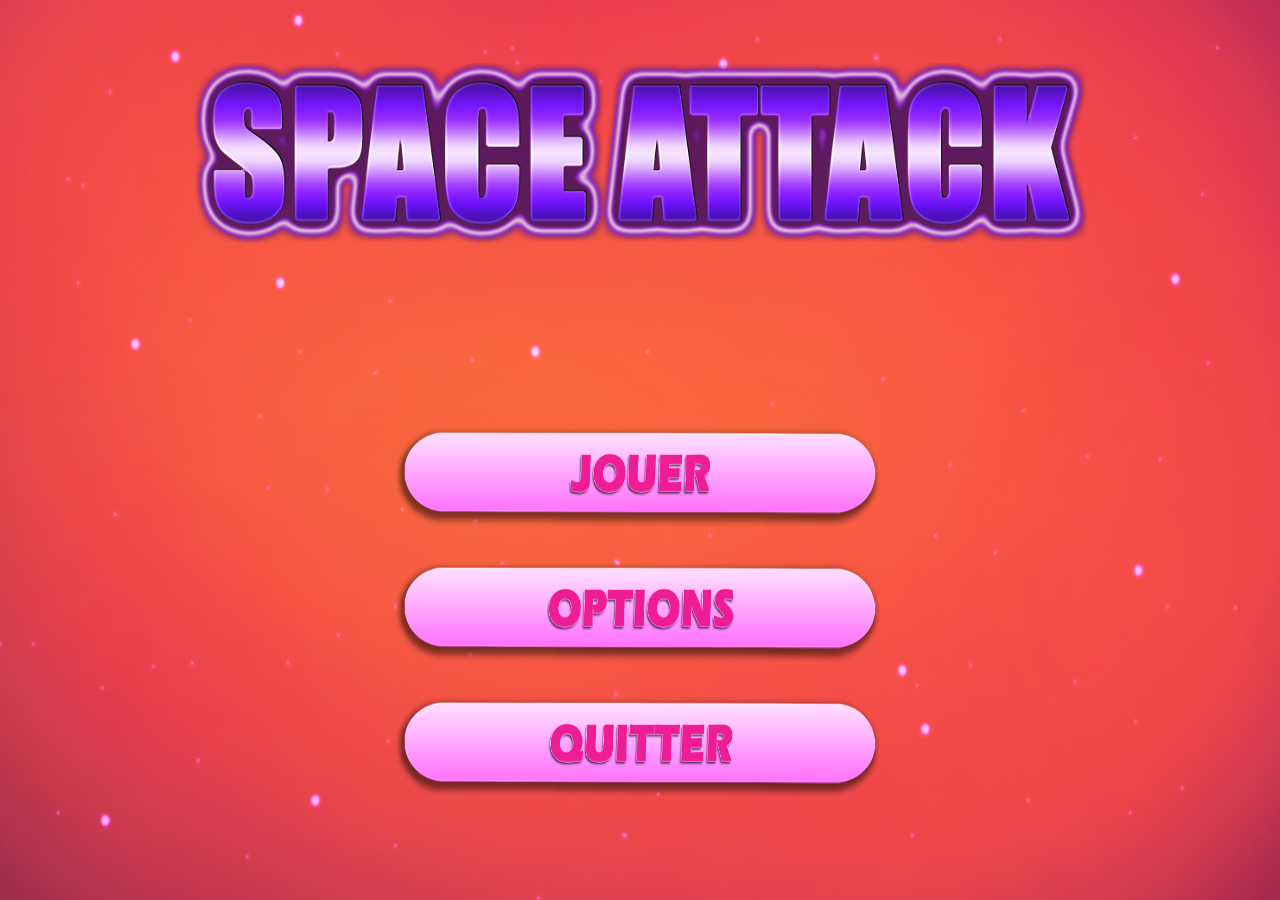
==== index.html @ d9797683 "V.0.001" ====
<html>

<head>
    <meta charset="utf-8">
    <title>GAME</title>
    <style>
        #jeu {
            position: absolute;
            top: 0;
            left: 0;
            cursor: url('lib/HUD/pointer.png'), auto;
        }
    </style>
</head>

<script src="lib/libraries/pixi.min.js"></script>
<script src="lib/libraries/PixiTextInput.js"></script>

<body>

    <div id="jeu">
        <script src="play.js"></script>
    </div>

</body>

</html>
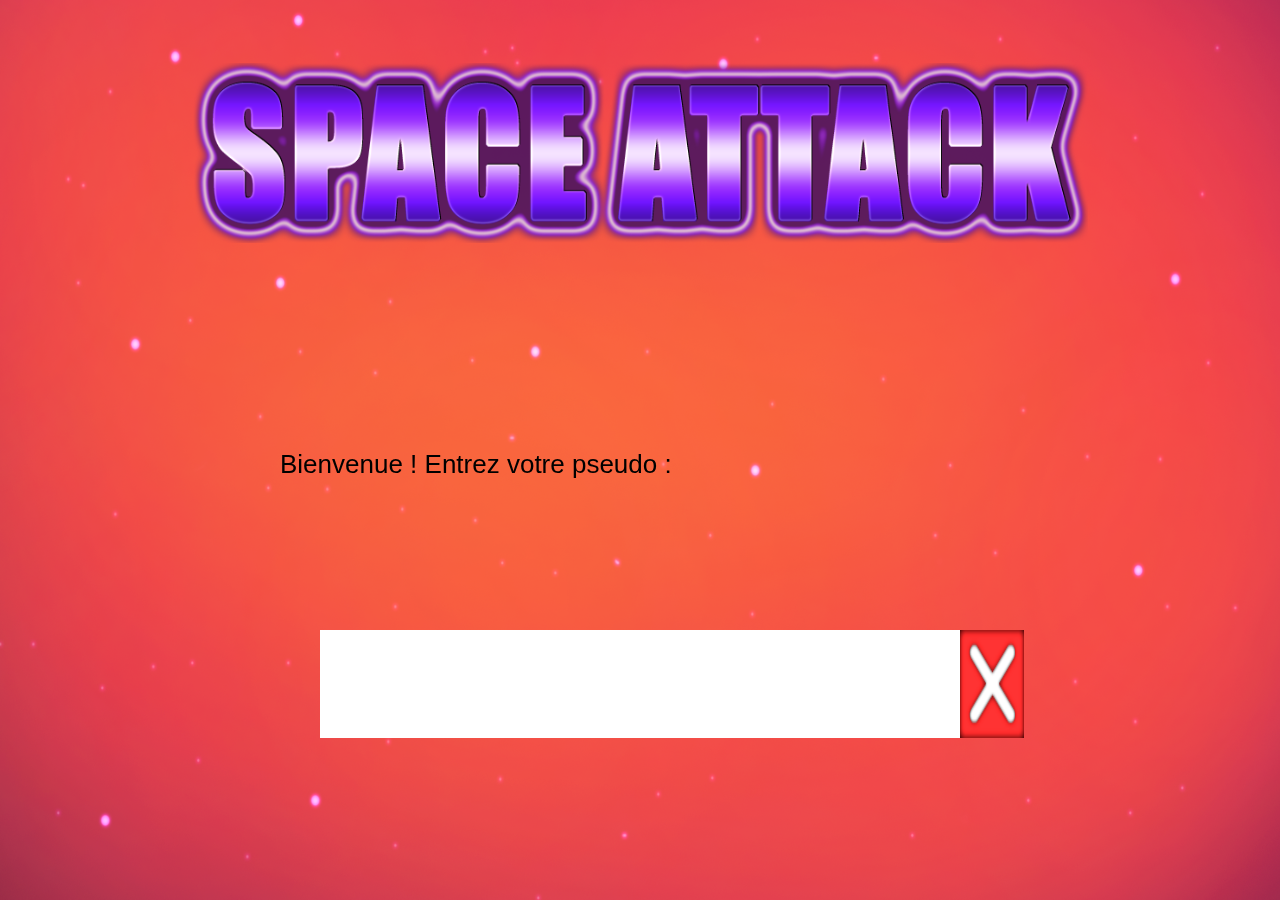
==== commit 44b095c5: "Menu Principal fini à environ 0.1%" ====
--- a/index.html
+++ b/index.html
@@ -9,6 +9,10 @@
             top: 0;
             left: 0;
             cursor: url('lib/HUD/pointer.png'), auto;
+        }
+
+        @font-face {
+            font-family: "ErasBoldITC" url("lib/fonts/ErasBoldITC.ttf");
         }
     </style>
 </head>
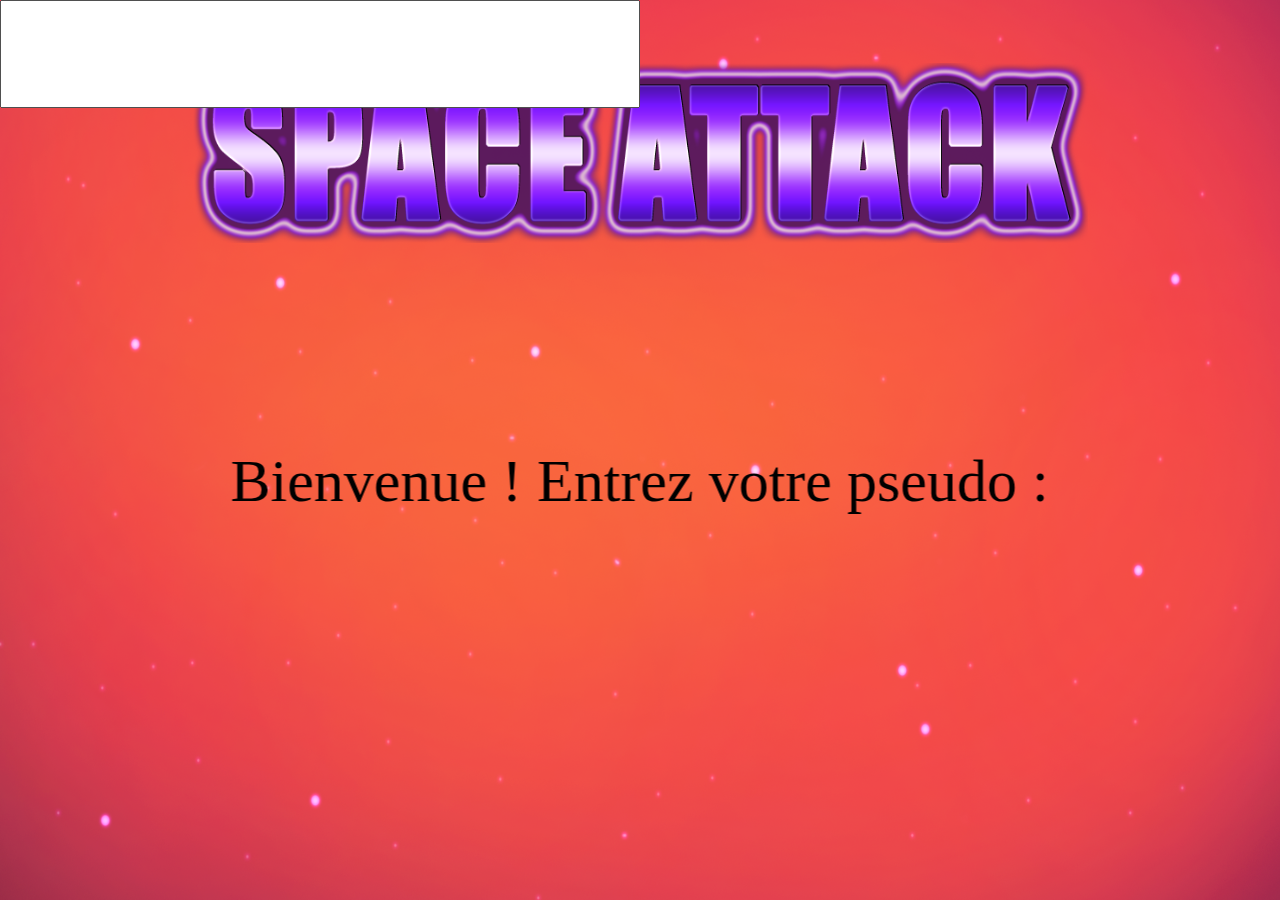
==== commit 6732ed0a: "Ameilloration barre de saisie" ====
--- a/index.html
+++ b/index.html
@@ -10,9 +10,16 @@
             left: 0;
             cursor: url('lib/HUD/pointer.png'), auto;
         }
-
+		
+		#textbox {
+			position: absolute;
+			top:0;
+			src : url("lib/main menu/textInput/inputText.png");
+		}
+		
         @font-face {
-            font-family: "ErasBoldITC" url("lib/fonts/ErasBoldITC.ttf");
+            font-family: "ErasBoldITC"; 
+			src : url("lib/fonts/ErasBoldITC.ttf");
         }
     </style>
 </head>
@@ -24,6 +31,9 @@
 
     <div id="jeu">
         <script src="play.js"></script>
+		<div id="textbox">
+			<input type="text" id="inputbox" name="pname" min="4" max="15">
+		</div>
     </div>
 
 </body>
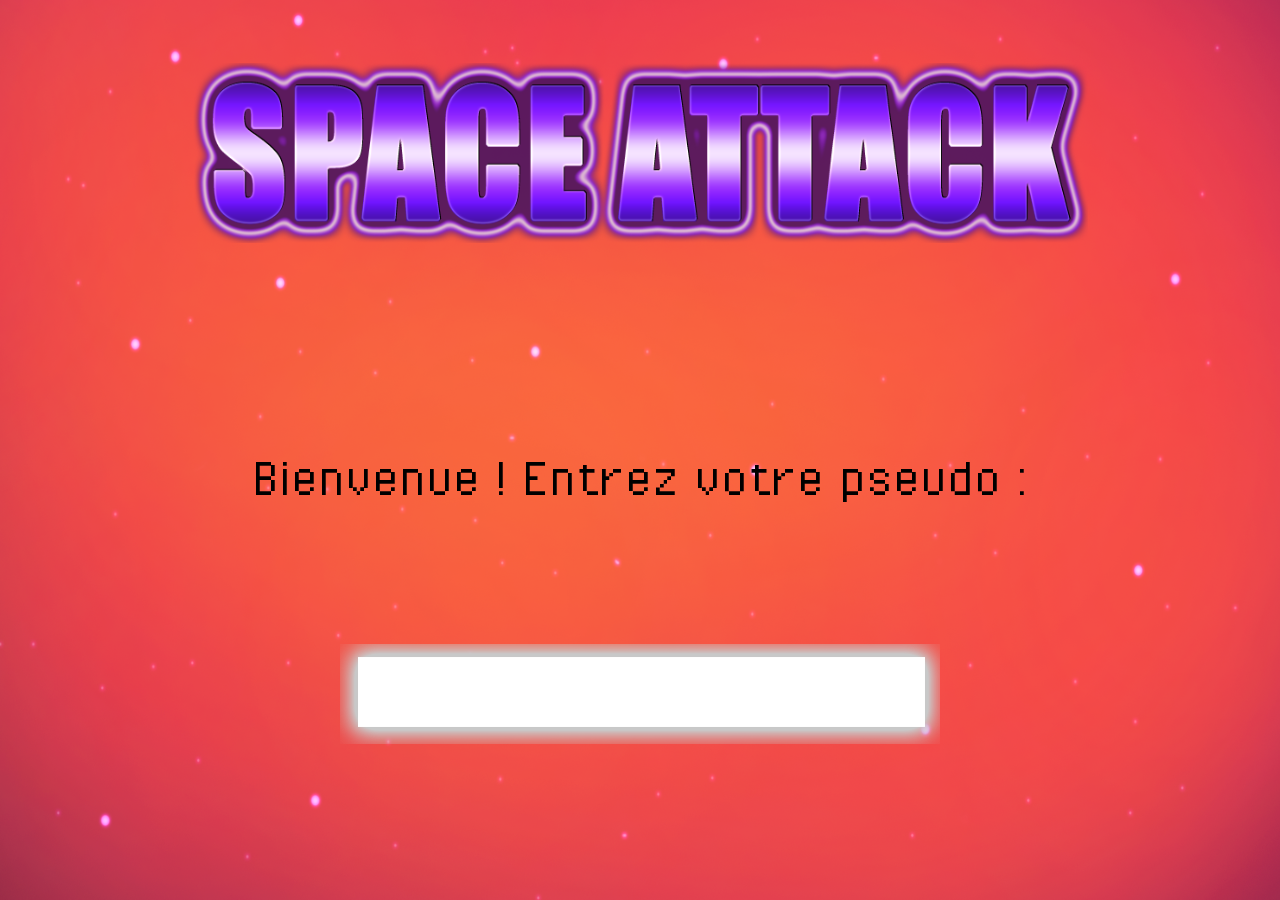
==== commit 45cc3006: "Add files via upload" ====
--- a/index.html
+++ b/index.html
@@ -3,25 +3,7 @@
 <head>
     <meta charset="utf-8">
     <title>GAME</title>
-    <style>
-        #jeu {
-            position: absolute;
-            top: 0;
-            left: 0;
-            cursor: url('lib/HUD/pointer.png'), auto;
-        }
-		
-		#textbox {
-			position: absolute;
-			top:0;
-			src : url("lib/main menu/textInput/inputText.png");
-		}
-		
-        @font-face {
-            font-family: "ErasBoldITC"; 
-			src : url("lib/fonts/ErasBoldITC.ttf");
-        }
-    </style>
+    <link rel="stylesheet" type="text/css" href="style.css">
 </head>
 
 <script src="lib/libraries/pixi.min.js"></script>
--- a/style.css
+++ b/style.css
@@ -0,0 +1,29 @@
+#jeu {
+            position: absolute;
+            top: 0;
+            left: 0;
+            cursor: url('lib/HUD/pointer.png'), auto;
+        }
+#textbox {
+			position: absolute;
+			top:0;
+			left:0;
+			margin: 50% 25%;
+			src : url("lib/main menu/textInput/inputText.png");
+		}
+input[type="text"]{
+	font-size: 50px;
+	font-family: 'PixelOperator';
+	text-align: center;
+	background-color : transparent;
+	background-image: url('lib/main menu/TextInput/inputText.png');
+	background-repeat: no-repeat;
+	background-position: center;
+	border: none;
+	outline: none;
+
+}
+@font-face {
+            font-family: 'PixelOperator'; 
+			src : url('lib/fonts/PixelOperator.ttf');
+        }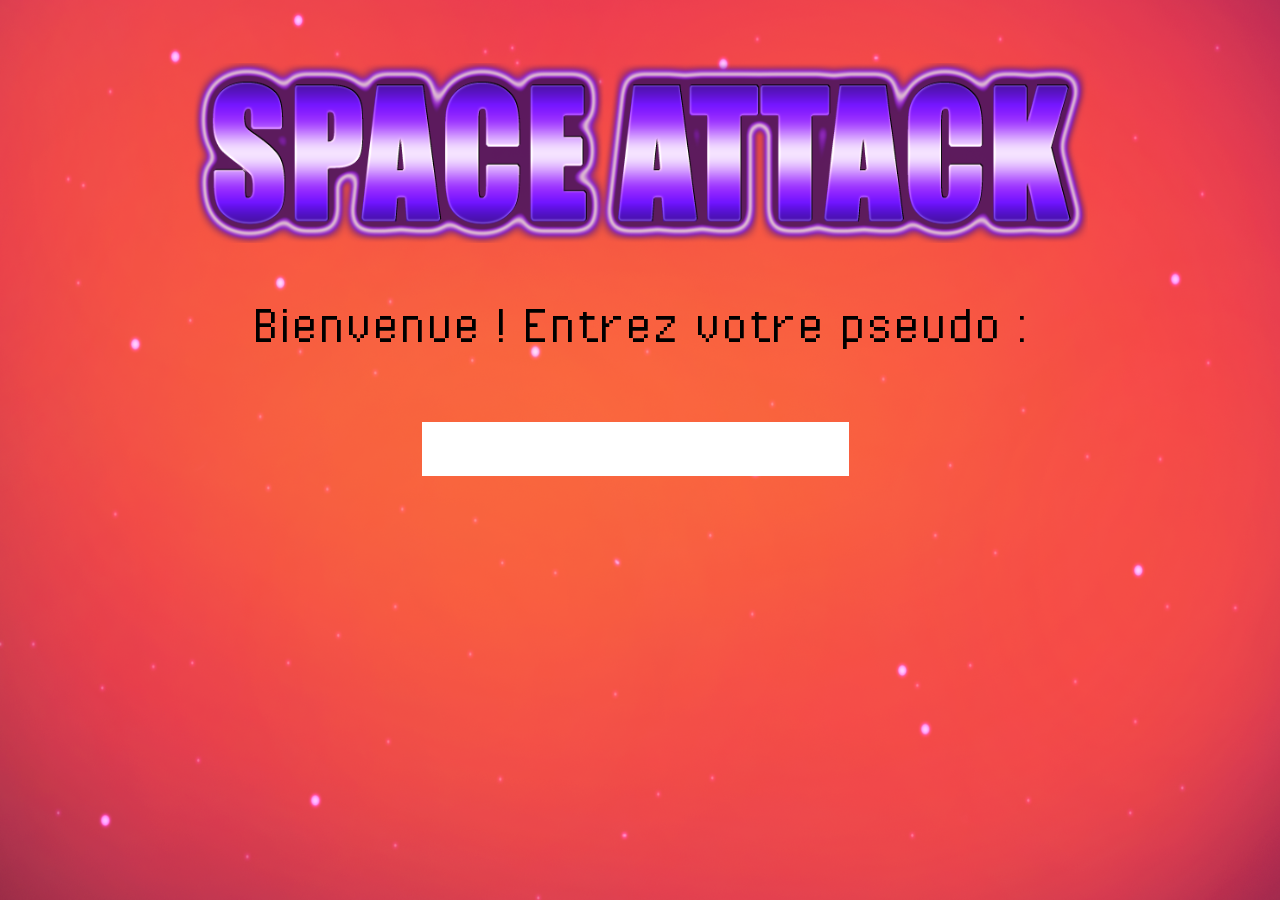
==== commit 61777e9c: "Mécanisme de tir ajouté" ====
--- a/index.html
+++ b/index.html
@@ -13,11 +13,11 @@
 
     <div id="jeu">
         <script src="play.js"></script>
-		<div id="textbox">
-			<input type="text" id="inputbox" name="pname" min="4" max="15">
-		</div>
+        <div id="textbox">
+            <input type="text" id="inputbox" name="pname" min="4" max="15">
+        </div>
     </div>
 
 </body>
 
-</html>+</html>
--- a/style.css
+++ b/style.css
@@ -8,7 +8,7 @@
 			position: absolute;
 			top:0;
 			left:0;
-			margin: 50% 25%;
+			margin: 33% 33%;
 			src : url("lib/main menu/textInput/inputText.png");
 		}
 input[type="text"]{
@@ -26,4 +26,12 @@
 @font-face {
             font-family: 'PixelOperator'; 
 			src : url('lib/fonts/PixelOperator.ttf');
+        }
+@font-face {
+            font-family: 'PixelOperator-Bold'; 
+			src : url('lib/fonts/PixelOperator-Bold.ttf');
+        }
+@font-face {
+            font-family: 'PixelOperator8-Bold'; 
+			src : url('lib/fonts/PixelOperator8-Bold.ttf');
         }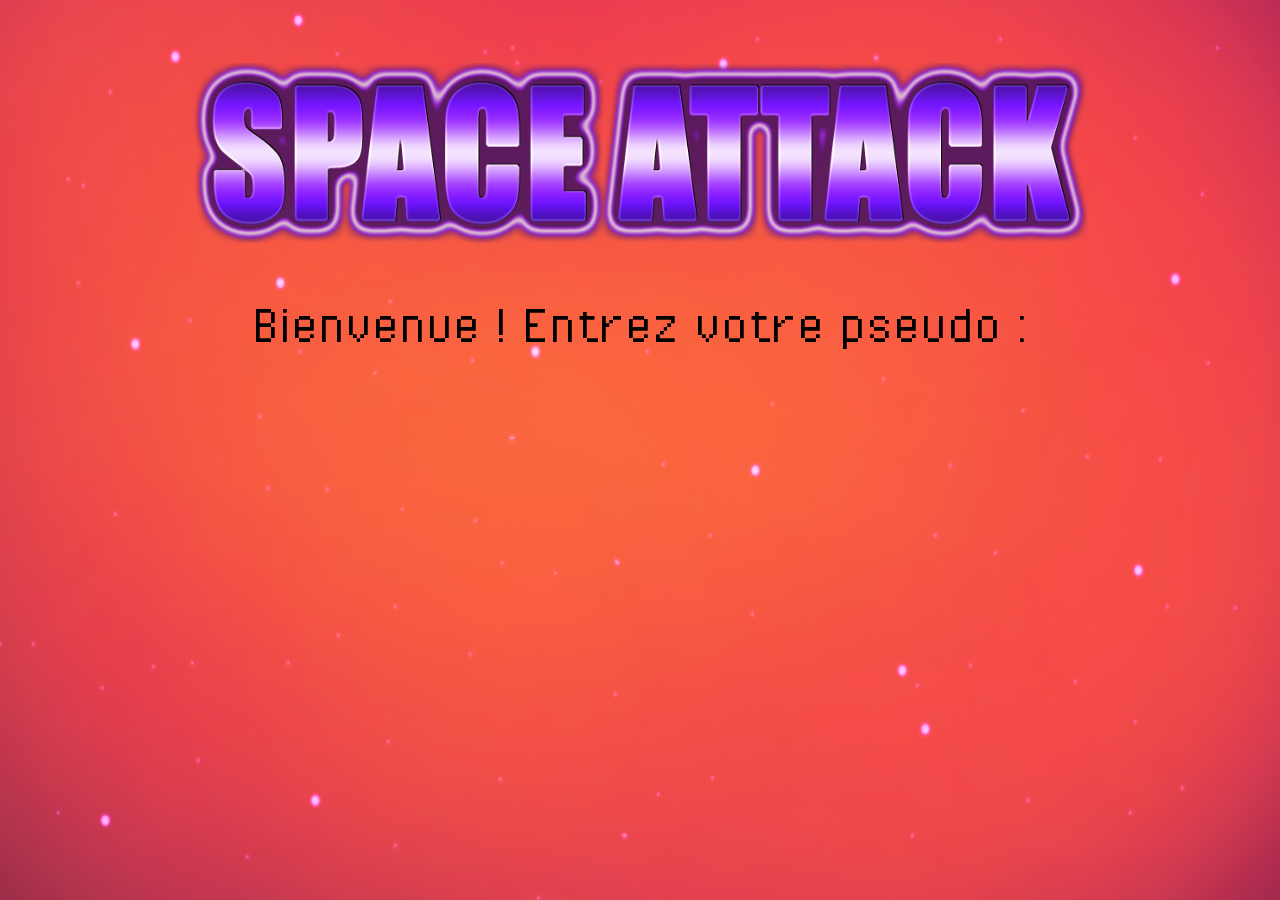
==== commit 4a9f997a: "Update index.html" ====
--- a/index.html
+++ b/index.html
@@ -7,7 +7,6 @@
 </head>
 
 <script src="lib/libraries/pixi.min.js"></script>
-<script src="lib/libraries/PixiTextInput.js"></script>
 
 <body>
 
